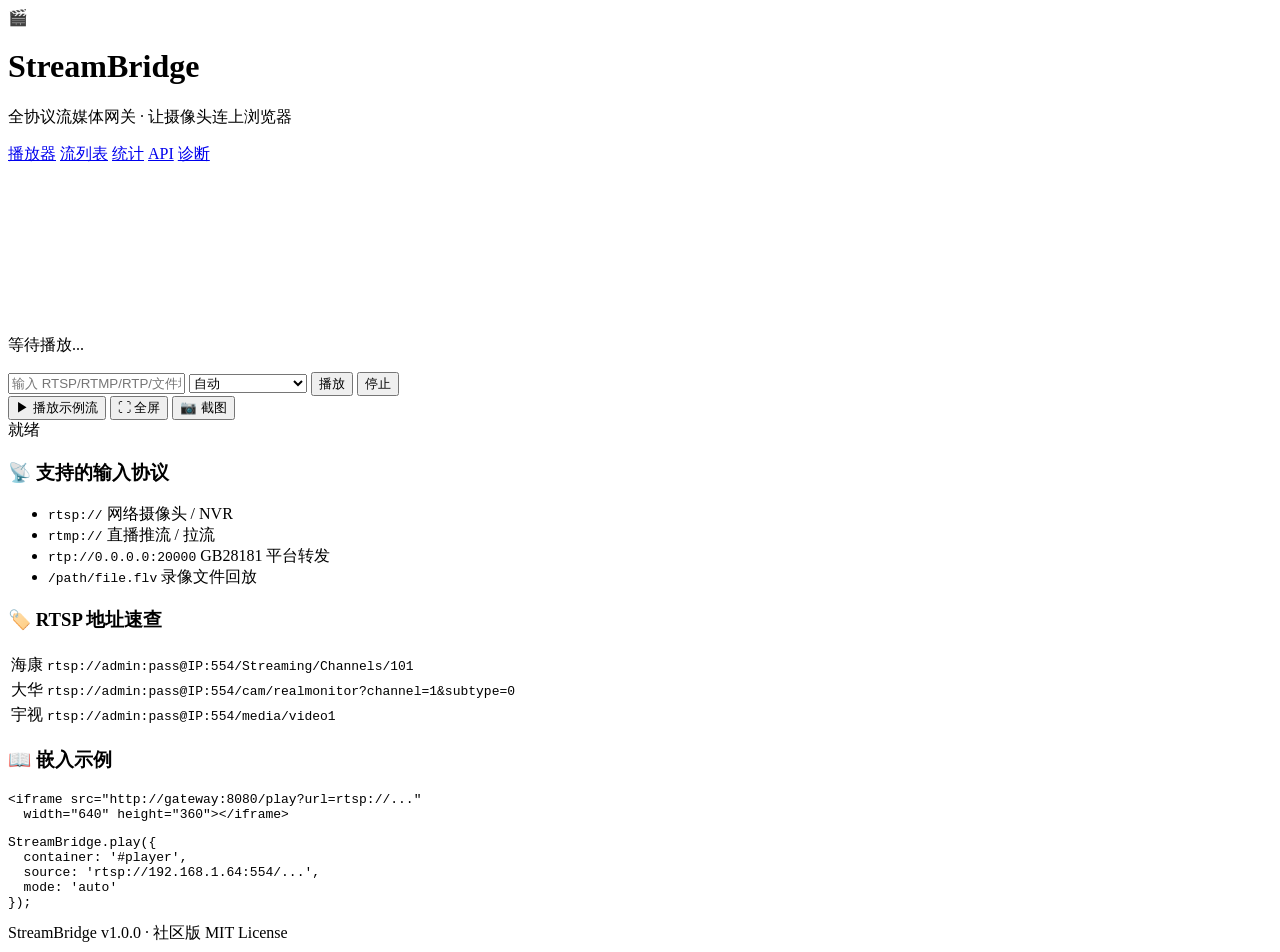
==== internal/server/web/index.html @ 1b405b05 "feat: initial release of StreamBridge v1.0.0 单二进制流媒体网关,把 RTSP/RTMP/RTP/PS 视频流转换为浏览器可播放格式 (WebSocket-" ====
<!DOCTYPE html>
<html lang="zh-CN">
<head>
  <meta charset="UTF-8">
  <meta name="viewport" content="width=device-width, initial-scale=1.0">
  <title>StreamBridge · 流媒体网关</title>
  <link rel="stylesheet" href="/player.css">
  <link rel="icon" href="data:image/svg+xml,<svg xmlns='http://www.w3.org/2000/svg' viewBox='0 0 100 100'><text y='.9em' font-size='90'>🎬</text></svg>">
</head>
<body>
<div class="app">
  <header class="topbar">
    <div class="brand">
      <span class="logo">🎬</span>
      <div>
        <h1>StreamBridge</h1>
        <p class="tagline">全协议流媒体网关 · 让摄像头连上浏览器</p>
      </div>
    </div>
    <nav class="nav">
      <a href="/" class="active">播放器</a>
      <a href="/streams.html">流列表</a>
      <a href="/stats.html">统计</a>
      <a href="/api/docs">API</a>
      <a href="/doctor">诊断</a>
    </nav>
  </header>

  <main class="main">
    <section class="player-section">
      <div class="player-card">
        <div class="player-wrap">
          <video id="video" autoplay muted playsinline></video>
          <div id="overlay" class="overlay">
            <div class="overlay-content">
              <div class="spinner"></div>
              <p id="overlay-text">等待播放...</p>
            </div>
          </div>
          <div id="live-stats" class="live-stats"></div>
        </div>
        <div class="player-toolbar">
          <div class="input-group">
            <input id="source-url" type="text" placeholder="输入 RTSP/RTMP/RTP/文件地址..." />
            <select id="mode-select">
              <option value="auto">自动</option>
              <option value="flv">WebSocket-FLV</option>
              <option value="webrtc">WebRTC</option>
              <option value="hls">HLS</option>
            </select>
            <button id="btn-play" class="btn btn-primary">播放</button>
            <button id="btn-stop" class="btn btn-danger">停止</button>
          </div>
          <div class="quick-actions">
            <button id="btn-demo" class="btn btn-ghost">▶ 播放示例流</button>
            <button id="btn-fullscreen" class="btn btn-ghost">⛶ 全屏</button>
            <button id="btn-snapshot" class="btn btn-ghost">📷 截图</button>
          </div>
        </div>
        <div id="status-bar" class="status-bar">
          <span class="status-dot" id="status-dot"></span>
          <span id="status-text">就绪</span>
          <span class="status-meta" id="status-meta"></span>
        </div>
      </div>
    </section>

    <section class="info-section">
      <div class="info-card">
        <h3>📡 支持的输入协议</h3>
        <ul>
          <li><code>rtsp://</code> 网络摄像头 / NVR</li>
          <li><code>rtmp://</code> 直播推流 / 拉流</li>
          <li><code>rtp://0.0.0.0:20000</code> GB28181 平台转发</li>
          <li><code>/path/file.flv</code> 录像文件回放</li>
        </ul>
      </div>
      <div class="info-card">
        <h3>🏷️ RTSP 地址速查</h3>
        <table class="addr-table">
          <tr><td>海康</td><td><code>rtsp://admin:pass@IP:554/Streaming/Channels/101</code></td></tr>
          <tr><td>大华</td><td><code>rtsp://admin:pass@IP:554/cam/realmonitor?channel=1&subtype=0</code></td></tr>
          <tr><td>宇视</td><td><code>rtsp://admin:pass@IP:554/media/video1</code></td></tr>
        </table>
      </div>
      <div class="info-card">
        <h3>📖 嵌入示例</h3>
        <pre><code>&lt;iframe src="http://gateway:8080/play?url=rtsp://..."
  width="640" height="360"&gt;&lt;/iframe&gt;</code></pre>
        <pre><code>StreamBridge.play({
  container: '#player',
  source: 'rtsp://192.168.1.64:554/...',
  mode: 'auto'
});</code></pre>
      </div>
    </section>
  </main>

  <footer class="footer">
    <span>StreamBridge <span id="version">v1.0.0</span> · 社区版 MIT License</span>
    <span id="server-info"></span>
  </footer>
</div>

<script src="/hls.min.js?v=2"></script>
<script src="/flv-demuxer.js?v=2"></script>
<script src="/streambridge.js?v=2"></script>
<script>
const $ = id => document.getElementById(id);
const video = $('video');
const overlay = $('overlay');
const overlayText = $('overlay-text');
const statusText = $('status-text');
const statusMeta = $('status-meta');
const statusDot = $('status-dot');
const liveStats = $('live-stats');
let currentPlayer = null;
window.currentPlayer = null;

function setStatus(state, text, meta) {
  statusDot.className = 'status-dot ' + state;
  statusText.textContent = text;
  statusMeta.textContent = meta || '';
}
function showOverlay(text) {
  overlay.style.display = 'flex';
  overlayText.textContent = text;
}
function hideOverlay() {
  overlay.style.display = 'none';
}

async function playSource(url, mode) {
  if (currentPlayer) { currentPlayer.destroy(); currentPlayer = null; window.currentPlayer = null; }
  if (!url) { alert('请输入流地址'); return; }
  showOverlay('连接中...');
  setStatus('connecting', '连接中', url);
  try {
    currentPlayer = StreamBridge.play({
      container: '#video',
      source: url,
      mode: mode || 'auto',
      autoplay: true,
      muted: true,
      onConnected: () => {
        hideOverlay();
        setStatus('ok', '已连接', url);
      },
      onStats: (s) => {
        const parts = [];
        if (s.videoFps) parts.push(`${s.videoFps}fps`);
        if (s.bitrateKbps) parts.push(`${s.bitrateKbps}kbps`);
        if (s.latency != null) parts.push(`延迟${s.latency.toFixed(1)}s`);
        if (s.playbackRate && s.playbackRate !== 1) parts.push(`${s.playbackRate}x`);
        if (s.queueDepth > 0) parts.push(`队列${s.queueDepth}`);
        if (s.resolution) parts.push(s.resolution);
        if (s.viewers) parts.push(`${s.viewers}人观看`);
        statusMeta.textContent = parts.join(' · ');
        // 叠加层:显示关键指标
        const overlayParts = [];
        if (s.videoFps) overlayParts.push(`FPS: ${s.videoFps}`);
        if (s.bitrateKbps) overlayParts.push(`${s.bitrateKbps}kbps`);
        if (s.latency != null) overlayParts.push(`Latency: ${s.latency.toFixed(2)}s`);
        if (s.playbackRate && s.playbackRate !== 1) overlayParts.push(`Rate: ${s.playbackRate}x`);
        liveStats.textContent = overlayParts.join(' | ');
        liveStats.style.display = overlayParts.length > 0 ? 'block' : 'none';
      },
      onError: (e) => {
        showOverlay('错误: ' + e);
        setStatus('error', '错误', e);
      }
    });
    window.currentPlayer = currentPlayer;
  } catch (e) {
    showOverlay('错误: ' + e.message);
    setStatus('error', '错误', e.message);
  }
}

$('btn-play').onclick = () => {
  const url = $('source-url').value.trim();
  const mode = $('mode-select').value;
  playSource(url, mode);
};

$('btn-stop').onclick = () => {
  if (currentPlayer) { currentPlayer.destroy(); currentPlayer = null; }
  video.src = '';
  liveStats.style.display = 'none';
  showOverlay('已停止');
  setStatus('idle', '已停止');
};

$('btn-demo').onclick = () => {
  $('source-url').value = '';
  playSource('demo', 'flv');
};

$('btn-fullscreen').onclick = () => {
  if (video.requestFullscreen) video.requestFullscreen();
};

$('btn-snapshot').onclick = () => {
  const canvas = document.createElement('canvas');
  canvas.width = video.videoWidth;
  canvas.height = video.videoHeight;
  canvas.getContext('2d').drawImage(video, 0, 0);
  const a = document.createElement('a');
  a.href = canvas.toDataURL('image/png');
  a.download = 'streambridge-' + Date.now() + '.png';
  a.click();
};

// URL 参数自动播放
const params = new URLSearchParams(location.search);
const urlParam = params.get('url');
const demoParam = params.get('demo');
if (demoParam === '1') {
  playSource('demo', 'flv');
} else if (urlParam) {
  $('source-url').value = urlParam;
  playSource(urlParam, params.get('mode') || 'auto');
}

// 加载版本与服务信息
fetch('/api/health').then(r => r.json()).then(d => {
  $('version').textContent = d.version;
  $('server-info').textContent = `↑ ${d.streams} 流 / ${d.viewers} 观看 · ${d.memory_mb.toFixed(1)}MB`;
}).catch(() => {});
</script>
</body>
</html>
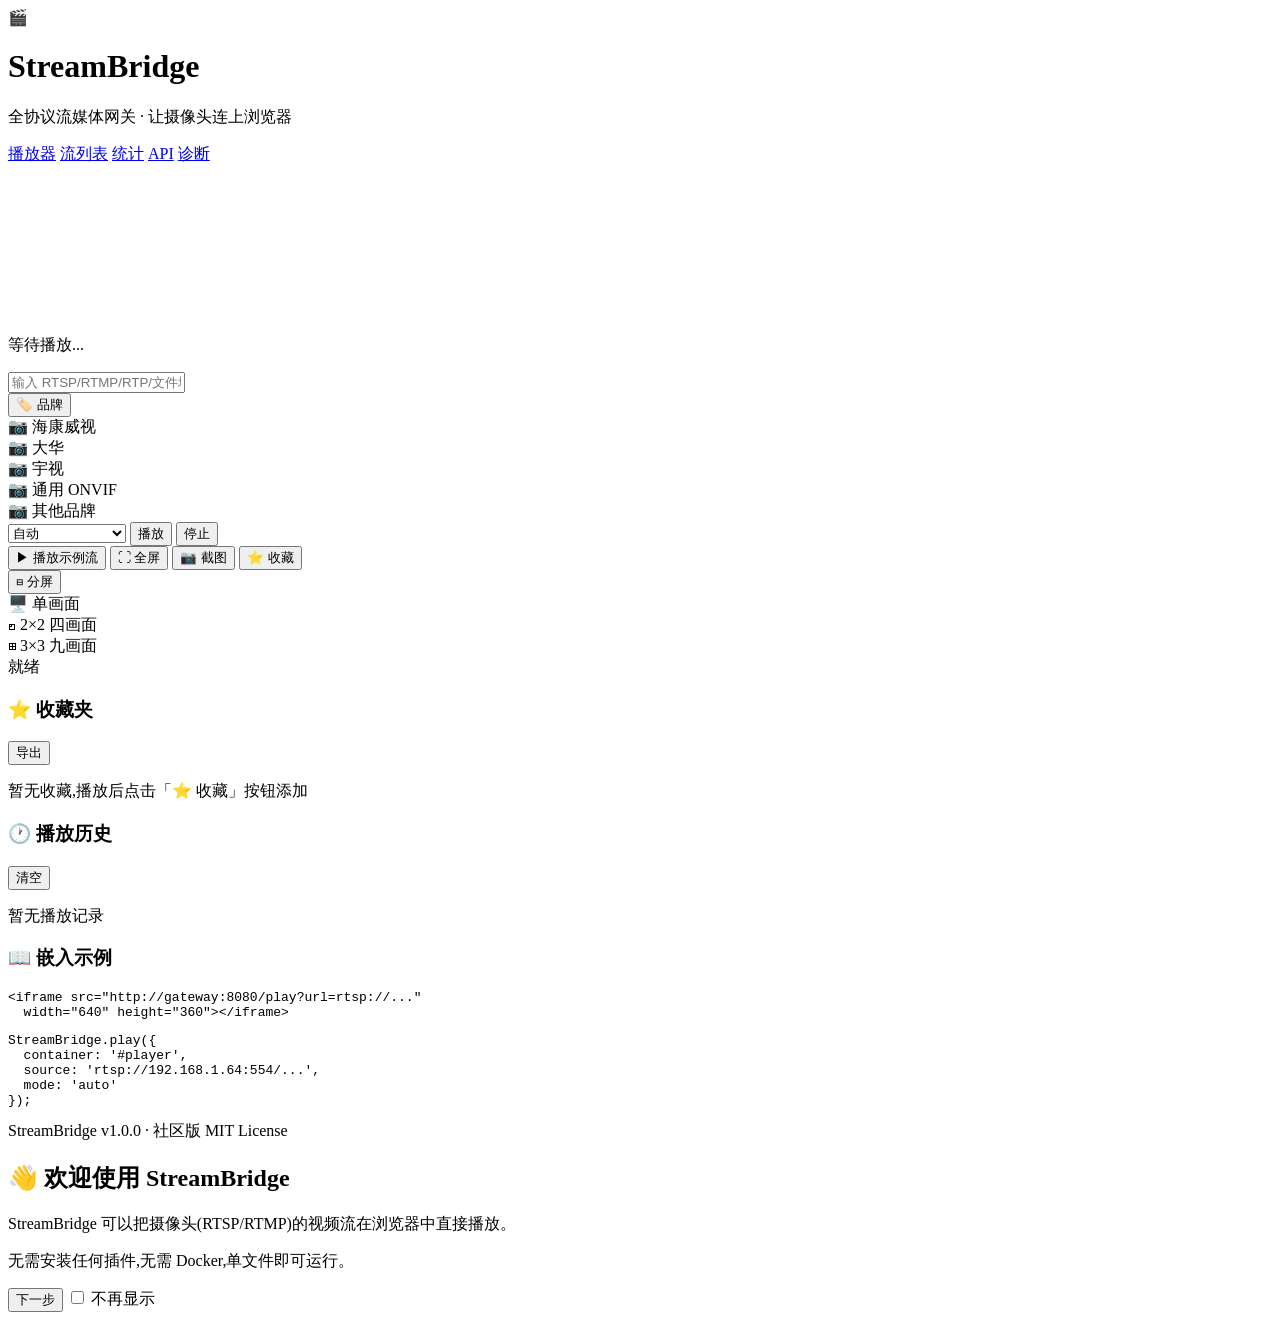
==== commit 95011aad: "feat: 体验全面升级 + fix: golangci-lint errcheck 新增6大功能: 收藏夹/localStorage、品牌模板下拉、错误人性化翻译、首次启动向导、2x2/3x3分屏播" ====
--- a/internal/server/web/index.html
+++ b/internal/server/web/index.html
@@ -4,7 +4,7 @@
   <meta charset="UTF-8">
   <meta name="viewport" content="width=device-width, initial-scale=1.0">
   <title>StreamBridge · 流媒体网关</title>
-  <link rel="stylesheet" href="/player.css">
+  <link rel="stylesheet" href="/player.css?v=3">
   <link rel="icon" href="data:image/svg+xml,<svg xmlns='http://www.w3.org/2000/svg' viewBox='0 0 100 100'><text y='.9em' font-size='90'>🎬</text></svg>">
 </head>
 <body>
@@ -29,19 +29,37 @@
   <main class="main">
     <section class="player-section">
       <div class="player-card">
-        <div class="player-wrap">
-          <video id="video" autoplay muted playsinline></video>
-          <div id="overlay" class="overlay">
-            <div class="overlay-content">
-              <div class="spinner"></div>
-              <p id="overlay-text">等待播放...</p>
+        <!-- 分屏布局容器 -->
+        <div id="grid-container" class="grid-container grid-1">
+          <div class="grid-cell active" data-cell="0">
+            <div class="cell-player-wrap">
+              <video class="cell-video" autoplay muted playsinline></video>
+              <div class="cell-overlay overlay">
+                <div class="overlay-content">
+                  <div class="spinner"></div>
+                  <p class="cell-overlay-text">等待播放...</p>
+                </div>
+              </div>
+              <div class="cell-live-stats live-stats"></div>
+              <div class="cell-label"></div>
             </div>
           </div>
-          <div id="live-stats" class="live-stats"></div>
-        </div>
+        </div>
+
         <div class="player-toolbar">
           <div class="input-group">
             <input id="source-url" type="text" placeholder="输入 RTSP/RTMP/RTP/文件地址..." />
+            <!-- 品牌快速模板 -->
+            <div class="dropdown" id="brand-dropdown">
+              <button class="btn btn-ghost dropdown-toggle" id="btn-brand">🏷️ 品牌</button>
+              <div class="dropdown-menu" id="brand-menu">
+                <div class="brand-item" data-template="rtsp://admin:密码@IP:554/Streaming/Channels/101" data-brand="海康威视">📷 海康威视</div>
+                <div class="brand-item" data-template="rtsp://admin:密码@IP:554/cam/realmonitor?channel=1&subtype=0" data-brand="大华">📷 大华</div>
+                <div class="brand-item" data-template="rtsp://admin:密码@IP:554/media/video1" data-brand="宇视">📷 宇视</div>
+                <div class="brand-item" data-template="rtsp://admin:密码@IP:554/h264/ch1/main/av_stream" data-brand="通用">📷 通用 ONVIF</div>
+                <div class="brand-item" data-template="rtsp://admin:密码@IP:554/11" data-brand="其他">📷 其他品牌</div>
+              </div>
+            </div>
             <select id="mode-select">
               <option value="auto">自动</option>
               <option value="flv">WebSocket-FLV</option>
@@ -55,34 +73,51 @@
             <button id="btn-demo" class="btn btn-ghost">▶ 播放示例流</button>
             <button id="btn-fullscreen" class="btn btn-ghost">⛶ 全屏</button>
             <button id="btn-snapshot" class="btn btn-ghost">📷 截图</button>
+            <button id="btn-favorite" class="btn btn-ghost">⭐ 收藏</button>
+            <!-- 分屏切换 -->
+            <div class="dropdown">
+              <button class="btn btn-ghost dropdown-toggle" id="btn-layout">⊟ 分屏</button>
+              <div class="dropdown-menu" id="layout-menu">
+                <div class="layout-item" data-layout="1">🖥️ 单画面</div>
+                <div class="layout-item" data-layout="4">◰ 2×2 四画面</div>
+                <div class="layout-item" data-layout="9">⊞ 3×3 九画面</div>
+              </div>
+            </div>
           </div>
         </div>
         <div id="status-bar" class="status-bar">
           <span class="status-dot" id="status-dot"></span>
           <span id="status-text">就绪</span>
           <span class="status-meta" id="status-meta"></span>
+          <span id="transcode-status" class="transcode-badge" style="display:none">🔧 转码已启用</span>
         </div>
       </div>
     </section>
 
     <section class="info-section">
+      <!-- 收藏夹 -->
       <div class="info-card">
-        <h3>📡 支持的输入协议</h3>
-        <ul>
-          <li><code>rtsp://</code> 网络摄像头 / NVR</li>
-          <li><code>rtmp://</code> 直播推流 / 拉流</li>
-          <li><code>rtp://0.0.0.0:20000</code> GB28181 平台转发</li>
-          <li><code>/path/file.flv</code> 录像文件回放</li>
-        </ul>
-      </div>
+        <div class="card-header">
+          <h3>⭐ 收藏夹</h3>
+          <button id="btn-export-fav" class="btn btn-ghost btn-sm">导出</button>
+        </div>
+        <div id="favorites-list" class="stream-list">
+          <p class="empty-hint">暂无收藏,播放后点击「⭐ 收藏」按钮添加</p>
+        </div>
+      </div>
+
+      <!-- 播放历史 -->
       <div class="info-card">
-        <h3>🏷️ RTSP 地址速查</h3>
-        <table class="addr-table">
-          <tr><td>海康</td><td><code>rtsp://admin:pass@IP:554/Streaming/Channels/101</code></td></tr>
-          <tr><td>大华</td><td><code>rtsp://admin:pass@IP:554/cam/realmonitor?channel=1&subtype=0</code></td></tr>
-          <tr><td>宇视</td><td><code>rtsp://admin:pass@IP:554/media/video1</code></td></tr>
-        </table>
-      </div>
+        <div class="card-header">
+          <h3>🕐 播放历史</h3>
+          <button id="btn-clear-history" class="btn btn-ghost btn-sm">清空</button>
+        </div>
+        <div id="history-list" class="stream-list">
+          <p class="empty-hint">暂无播放记录</p>
+        </div>
+      </div>
+
+      <!-- 嵌入示例 -->
       <div class="info-card">
         <h3>📖 嵌入示例</h3>
         <pre><code>&lt;iframe src="http://gateway:8080/play?url=rtsp://..."
@@ -102,42 +137,276 @@
   </footer>
 </div>
 
-<script src="/hls.min.js?v=2"></script>
-<script src="/flv-demuxer.js?v=2"></script>
-<script src="/streambridge.js?v=2"></script>
+<!-- 首次启动向导 -->
+<div id="wizard-modal" class="modal" style="display:none">
+  <div class="modal-content">
+    <div class="modal-header">
+      <h2>👋 欢迎使用 StreamBridge</h2>
+    </div>
+    <div class="modal-body">
+      <div class="wizard-step" id="wizard-1">
+        <p>StreamBridge 可以把摄像头(RTSP/RTMP)的视频流在浏览器中直接播放。</p>
+        <p>无需安装任何插件,无需 Docker,单文件即可运行。</p>
+      </div>
+      <div class="wizard-step" id="wizard-2" style="display:none">
+        <p>🚀 <b>快速开始:</b></p>
+        <ol>
+          <li>点击「▶ 播放示例流」体验效果(无需摄像头)</li>
+          <li>在输入框粘贴你的摄像头 RTSP 地址</li>
+          <li>不知道地址?点击「🏷️ 品牌」选择摄像头品牌获取模板</li>
+          <li>点击「播放」按钮即可</li>
+        </ol>
+      </div>
+      <div class="wizard-step" id="wizard-3" style="display:none">
+        <p>💡 <b>小贴士:</b></p>
+        <ul>
+          <li>播放后可以点击「⭐ 收藏」保存地址</li>
+          <li>点击「⊟ 分屏」可以同时查看多个摄像头</li>
+          <li>H265 摄像头建议使用 HLS 模式或开启转码</li>
+          <li>遇到问题可以访问「诊断」页面排查</li>
+        </ul>
+      </div>
+    </div>
+    <div class="modal-footer">
+      <button id="wizard-prev" class="btn btn-ghost" style="display:none">上一步</button>
+      <span id="wizard-dots" class="wizard-dots">
+        <span class="dot active"></span>
+        <span class="dot"></span>
+        <span class="dot"></span>
+      </span>
+      <button id="wizard-next" class="btn btn-primary">下一步</button>
+      <button id="wizard-finish" class="btn btn-primary" style="display:none">开始使用</button>
+      <label class="wizard-skip"><input type="checkbox" id="wizard-noshow"> 不再显示</label>
+    </div>
+  </div>
+</div>
+
+<script src="/hls.min.js?v=3"></script>
+<script src="/flv-demuxer.js?v=3"></script>
+<script src="/streambridge.js?v=3"></script>
 <script>
 const $ = id => document.getElementById(id);
-const video = $('video');
-const overlay = $('overlay');
-const overlayText = $('overlay-text');
-const statusText = $('status-text');
-const statusMeta = $('status-meta');
-const statusDot = $('status-dot');
-const liveStats = $('live-stats');
+const $$ = sel => document.querySelectorAll(sel);
 let currentPlayer = null;
 window.currentPlayer = null;
+let activeCell = 0; // 当前激活的分屏格子
+let layoutMode = 1; // 1=单画面 4=2x2 9=3x3
+let cellPlayers = {}; // {0: player, 1: player, ...}
+
+/* ==================== 错误信息人性化翻译 ==================== */
+function humanizeError(e) {
+  if (!e) return '未知错误';
+  const s = String(e);
+  // H265 相关
+  if (s.includes('H265') || s.includes('h265') || s.includes('HEVC'))
+    return '摄像头使用 H265 编码,浏览器不支持直接播放。建议:① 选择 HLS 模式 ② 或在服务端开启转码';
+  // MSE 相关
+  if (s.includes('MSE') || s.includes('MediaSource'))
+    return '浏览器不支持 MSE,请切换到 HLS 模式';
+  // WHEP/WebRTC 相关
+  if (s.includes('WHEP') || s.includes('WebRTC'))
+    return 'WebRTC 连接失败。建议:① 切换到 FLV 或 HLS 模式 ② 检查网络是否允许 UDP';
+  // HLS 相关
+  if (s.includes('manifestLoadError') || s.includes('levelEmptyError'))
+    return 'HLS 加载失败。可能原因:① 摄像头未连接 ② RTSP 地址错误 ③ 服务端正在准备切片,请稍等';
+  if (s.includes('HLS'))
+    return 'HLS 播放出错: ' + s;
+  // 网络相关
+  if (s.includes('network') || s.includes('Network') || s.includes('ECONNREFUSED'))
+    return '网络连接失败。请检查:① 服务是否已启动 ② IP 地址是否正确 ③ 防火墙是否放行';
+  // RTSP 相关
+  if (s.includes('RTSP') || s.includes('DESCRIBE') || s.includes('rtsp'))
+    return 'RTSP 连接失败。请检查:① 摄像头是否在线 ② 用户名密码是否正确 ③ RTSP 地址格式是否正确';
+  // 超时
+  if (s.includes('超时') || s.includes('timeout') || s.includes('Timeout'))
+    return '连接超时。请检查:① 摄像头是否在线 ② 网络是否可达 ③ 防火墙设置';
+  // 编解码器
+  if (s.includes('codec') || s.includes('Codec') || s.includes('编解码'))
+    return '视频编解码不支持: ' + s + '。建议:① 切换 HLS 模式 ② 开启转码';
+  return s;
+}
+
+/* ==================== 收藏夹管理 ==================== */
+function getFavorites() {
+  try { return JSON.parse(localStorage.getItem('sb_favorites') || '[]'); } catch { return []; }
+}
+function saveFavorites(list) {
+  localStorage.setItem('sb_favorites', JSON.stringify(list));
+  renderFavorites();
+}
+function addFavorite(url, name) {
+  const list = getFavorites();
+  if (list.some(f => f.url === url)) { alert('该地址已在收藏夹中'); return; }
+  list.unshift({ url, name: name || url.substring(0, 40), ts: Date.now() });
+  saveFavorites(list);
+}
+function removeFavorite(url) {
+  saveFavorites(getFavorites().filter(f => f.url !== url));
+}
+function renderFavorites() {
+  const list = getFavorites();
+  const container = $('favorites-list');
+  if (list.length === 0) {
+    container.innerHTML = '<p class="empty-hint">暂无收藏,播放后点击「⭐ 收藏」按钮添加</p>';
+    return;
+  }
+  container.innerHTML = list.map(f => `
+    <div class="stream-item">
+      <div class="stream-info" onclick="playFromList('${f.url.replace(/'/g, "\\'")}')">
+        <span class="stream-name">${escapeHtml(f.name)}</span>
+        <span class="stream-url">${escapeHtml(f.url)}</span>
+      </div>
+      <button class="btn-icon" onclick="removeFavorite('${f.url.replace(/'/g, "\\'")}');event.stopPropagation()" title="删除">✕</button>
+    </div>
+  `).join('');
+}
+
+/* ==================== 播放历史 ==================== */
+function getHistory() {
+  try { return JSON.parse(localStorage.getItem('sb_history') || '[]'); } catch { return []; }
+}
+function addHistory(url) {
+  let list = getHistory().filter(h => h.url !== url);
+  list.unshift({ url, ts: Date.now() });
+  list = list.slice(0, 20); // 保留最近 20 条
+  localStorage.setItem('sb_history', JSON.stringify(list));
+  renderHistory();
+}
+function clearHistory() {
+  localStorage.removeItem('sb_history');
+  renderHistory();
+}
+function renderHistory() {
+  const list = getHistory();
+  const container = $('history-list');
+  if (list.length === 0) {
+    container.innerHTML = '<p class="empty-hint">暂无播放记录</p>';
+    return;
+  }
+  container.innerHTML = list.map(h => `
+    <div class="stream-item" onclick="playFromList('${h.url.replace(/'/g, "\\'")}')">
+      <div class="stream-info">
+        <span class="stream-url">${escapeHtml(h.url)}</span>
+        <span class="stream-time">${timeAgo(h.ts)}</span>
+      </div>
+    </div>
+  `).join('');
+}
+
+function playFromList(url) {
+  $('source-url').value = url;
+  playSource(url, $('mode-select').value);
+}
+
+/* ==================== 品牌模板 ==================== */
+function initBrandMenu() {
+  $$('.brand-item').forEach(item => {
+    item.onclick = () => {
+      const template = item.dataset.template;
+      const brand = item.dataset.brand;
+      $('source-url').value = template;
+      $('source-url').focus();
+      // 选中密码部分方便用户替换
+      const passStart = template.indexOf(':') + 1;
+      const passEnd = template.indexOf('@');
+      if (passStart > 0 && passEnd > passStart) {
+        $('source-url').setSelectionRange(passStart, passEnd);
+      }
+      $('brand-menu').classList.remove('show');
+    };
+  });
+}
+
+/* ==================== 分屏布局 ==================== */
+function setLayout(mode) {
+  // 先销毁所有播放器
+  Object.values(cellPlayers).forEach(p => { if (p) p.destroy(); });
+  cellPlayers = {};
+  layoutMode = mode;
+  const container = $('grid-container');
+  container.className = 'grid-container grid-' + mode;
+  container.innerHTML = '';
+  const count = mode;
+  for (let i = 0; i < count; i++) {
+    const cell = document.createElement('div');
+    cell.className = 'grid-cell' + (i === 0 ? ' active' : '');
+    cell.dataset.cell = i;
+    cell.innerHTML = `
+      <div class="cell-player-wrap">
+        <video class="cell-video" autoplay muted playsinline></video>
+        <div class="cell-overlay overlay" style="display:flex">
+          <div class="overlay-content">
+            <p class="cell-overlay-text" style="color:#888">格子 ${i+1} · 点击输入地址后播放</p>
+          </div>
+        </div>
+        <div class="cell-live-stats live-stats"></div>
+        <div class="cell-label">格子 ${i+1}</div>
+      </div>
+    `;
+    cell.onclick = () => selectCell(i);
+    container.appendChild(cell);
+  }
+  activeCell = 0;
+  // 隐藏布局菜单
+  $('layout-menu').classList.remove('show');
+}
+
+function selectCell(idx) {
+  $$('.grid-cell').forEach((c, i) => {
+    c.classList.toggle('active', i === idx);
+  });
+  activeCell = idx;
+}
+
+/* ==================== 播放逻辑 ==================== */
+function getActiveVideo() {
+  const cell = $$('.grid-cell')[activeCell];
+  return cell ? cell.querySelector('video') : null;
+}
+function getActiveOverlay() {
+  const cell = $$('.grid-cell')[activeCell];
+  return cell ? cell.querySelector('.cell-overlay') : null;
+}
+function getActiveOverlayText() {
+  const cell = $$('.grid-cell')[activeCell];
+  return cell ? cell.querySelector('.cell-overlay-text') : null;
+}
+function getActiveLiveStats() {
+  const cell = $$('.grid-cell')[activeCell];
+  return cell ? cell.querySelector('.cell-live-stats') : null;
+}
 
 function setStatus(state, text, meta) {
-  statusDot.className = 'status-dot ' + state;
-  statusText.textContent = text;
-  statusMeta.textContent = meta || '';
+  $('status-dot').className = 'status-dot ' + state;
+  $('status-text').textContent = text;
+  $('status-meta').textContent = meta || '';
 }
 function showOverlay(text) {
-  overlay.style.display = 'flex';
-  overlayText.textContent = text;
+  const ov = getActiveOverlay();
+  const ot = getActiveOverlayText();
+  if (ov) ov.style.display = 'flex';
+  if (ot) ot.textContent = text;
 }
 function hideOverlay() {
-  overlay.style.display = 'none';
+  const ov = getActiveOverlay();
+  if (ov) ov.style.display = 'none';
 }
 
 async function playSource(url, mode) {
-  if (currentPlayer) { currentPlayer.destroy(); currentPlayer = null; window.currentPlayer = null; }
+  // 销毁当前格子的播放器
+  if (cellPlayers[activeCell]) { cellPlayers[activeCell].destroy(); delete cellPlayers[activeCell]; }
   if (!url) { alert('请输入流地址'); return; }
+  // 如果是 demo 流,只在单画面模式播放
+  const videoEl = getActiveVideo();
+  if (!videoEl) return;
+
   showOverlay('连接中...');
   setStatus('connecting', '连接中', url);
+  addHistory(url);
+
   try {
-    currentPlayer = StreamBridge.play({
-      container: '#video',
+    const player = StreamBridge.play({
+      container: videoEl,
       source: url,
       mode: mode || 'auto',
       autoplay: true,
@@ -151,32 +420,36 @@
         if (s.videoFps) parts.push(`${s.videoFps}fps`);
         if (s.bitrateKbps) parts.push(`${s.bitrateKbps}kbps`);
         if (s.latency != null) parts.push(`延迟${s.latency.toFixed(1)}s`);
-        if (s.playbackRate && s.playbackRate !== 1) parts.push(`${s.playbackRate}x`);
-        if (s.queueDepth > 0) parts.push(`队列${s.queueDepth}`);
         if (s.resolution) parts.push(s.resolution);
-        if (s.viewers) parts.push(`${s.viewers}人观看`);
-        statusMeta.textContent = parts.join(' · ');
-        // 叠加层:显示关键指标
-        const overlayParts = [];
-        if (s.videoFps) overlayParts.push(`FPS: ${s.videoFps}`);
-        if (s.bitrateKbps) overlayParts.push(`${s.bitrateKbps}kbps`);
-        if (s.latency != null) overlayParts.push(`Latency: ${s.latency.toFixed(2)}s`);
-        if (s.playbackRate && s.playbackRate !== 1) overlayParts.push(`Rate: ${s.playbackRate}x`);
-        liveStats.textContent = overlayParts.join(' | ');
-        liveStats.style.display = overlayParts.length > 0 ? 'block' : 'none';
+        $('status-meta').textContent = parts.join(' · ');
+        // 叠加层
+        const ls = getActiveLiveStats();
+        if (ls) {
+          const op = [];
+          if (s.videoFps) op.push(`FPS: ${s.videoFps}`);
+          if (s.bitrateKbps) op.push(`${s.bitrateKbps}kbps`);
+          if (s.latency != null) op.push(`Latency: ${s.latency.toFixed(2)}s`);
+          ls.textContent = op.join(' | ');
+          ls.style.display = op.length > 0 ? 'block' : 'none';
+        }
       },
       onError: (e) => {
-        showOverlay('错误: ' + e);
-        setStatus('error', '错误', e);
+        const friendly = humanizeError(e);
+        showOverlay('❌ ' + friendly);
+        setStatus('error', '错误', friendly);
       }
     });
-    window.currentPlayer = currentPlayer;
+    cellPlayers[activeCell] = player;
+    currentPlayer = player;
+    window.currentPlayer = player;
   } catch (e) {
-    showOverlay('错误: ' + e.message);
-    setStatus('error', '错误', e.message);
+    const friendly = humanizeError(e.message);
+    showOverlay('❌ ' + friendly);
+    setStatus('error', '错误', friendly);
   }
 }
 
+/* ==================== 事件绑定 ==================== */
 $('btn-play').onclick = () => {
   const url = $('source-url').value.trim();
   const mode = $('mode-select').value;
@@ -184,9 +457,10 @@
 };
 
 $('btn-stop').onclick = () => {
-  if (currentPlayer) { currentPlayer.destroy(); currentPlayer = null; }
-  video.src = '';
-  liveStats.style.display = 'none';
+  if (cellPlayers[activeCell]) { cellPlayers[activeCell].destroy(); delete cellPlayers[activeCell]; }
+  const v = getActiveVideo();
+  if (v) { v.src = ''; v.srcObject = null; }
+  const ls = getActiveLiveStats(); if (ls) ls.style.display = 'none';
   showOverlay('已停止');
   setStatus('idle', '已停止');
 };
@@ -197,19 +471,128 @@
 };
 
 $('btn-fullscreen').onclick = () => {
-  if (video.requestFullscreen) video.requestFullscreen();
+  const v = getActiveVideo();
+  if (v && v.requestFullscreen) v.requestFullscreen();
 };
 
 $('btn-snapshot').onclick = () => {
+  const v = getActiveVideo();
+  if (!v || !v.videoWidth) { alert('当前无视频画面'); return; }
   const canvas = document.createElement('canvas');
-  canvas.width = video.videoWidth;
-  canvas.height = video.videoHeight;
-  canvas.getContext('2d').drawImage(video, 0, 0);
+  canvas.width = v.videoWidth;
+  canvas.height = v.videoHeight;
+  canvas.getContext('2d').drawImage(v, 0, 0);
   const a = document.createElement('a');
   a.href = canvas.toDataURL('image/png');
-  a.download = 'streambridge-' + Date.now() + '.png';
+  a.download = `streambridge-cell${activeCell+1}-${Date.now()}.png`;
   a.click();
 };
+
+$('btn-favorite').onclick = () => {
+  const url = $('source-url').value.trim();
+  if (!url) { alert('请先输入流地址'); return; }
+  const name = prompt('给这个地址起个名字(可选):', '');
+  addFavorite(url, name || undefined);
+};
+
+$('btn-clear-history').onclick = () => {
+  if (confirm('确定清空播放历史?')) clearHistory();
+};
+
+$('btn-export-fav').onclick = () => {
+  const data = JSON.stringify(getFavorites(), null, 2);
+  const blob = new Blob([data], { type: 'application/json' });
+  const a = document.createElement('a');
+  a.href = URL.createObjectURL(blob);
+  a.download = 'streambridge-favorites.json';
+  a.click();
+};
+
+// 品牌下拉
+$('btn-brand').onclick = (e) => {
+  e.stopPropagation();
+  $('brand-menu').classList.toggle('show');
+};
+// 分屏下拉
+$('btn-layout').onclick = (e) => {
+  e.stopPropagation();
+  $('layout-menu').classList.toggle('show');
+};
+// 点击其他地方关闭下拉
+document.onclick = () => {
+  $('brand-menu').classList.remove('show');
+  $('layout-menu').classList.remove('show');
+};
+$$('.dropdown-menu').forEach(m => m.onclick = (e) => e.stopPropagation());
+
+// 分屏布局选择
+$$('.layout-item').forEach(item => {
+  item.onclick = () => {
+    const mode = parseInt(item.dataset.layout);
+    setLayout(mode);
+  };
+});
+
+// 回车播放
+$('source-url').addEventListener('keydown', (e) => {
+  if (e.key === 'Enter') $('btn-play').click();
+});
+
+/* ==================== 首次启动向导 ==================== */
+let wizardStep = 1;
+function showWizard() {
+  $('wizard-modal').style.display = 'flex';
+  wizardStep = 1;
+  updateWizard();
+}
+function updateWizard() {
+  for (let i = 1; i <= 3; i++) {
+    $('wizard-' + i).style.display = i === wizardStep ? 'block' : 'none';
+  }
+  $$('.wizard-dots .dot').forEach((d, i) => {
+    d.classList.toggle('active', i === wizardStep - 1);
+  });
+  $('wizard-prev').style.display = wizardStep > 1 ? 'inline-block' : 'none';
+  $('wizard-next').style.display = wizardStep < 3 ? 'inline-block' : 'none';
+  $('wizard-finish').style.display = wizardStep === 3 ? 'inline-block' : 'none';
+}
+$('wizard-next').onclick = () => { if (wizardStep < 3) { wizardStep++; updateWizard(); } };
+$('wizard-prev').onclick = () => { if (wizardStep > 1) { wizardStep--; updateWizard(); } };
+$('wizard-finish').onclick = () => {
+  if ($('wizard-noshow').checked) localStorage.setItem('sb_wizard_done', '1');
+  $('wizard-modal').style.display = 'none';
+};
+
+/* ==================== 转码状态检测 ==================== */
+function checkTranscodeStatus() {
+  fetch('/api/version').then(r => r.json()).then(d => {
+    // 检查是否有转码相关信息(通过 health API)
+    return fetch('/api/health').then(r => r.json());
+  }).then(d => {
+    if (d.transcode_enabled) {
+      $('transcode-status').style.display = 'inline-block';
+    }
+  }).catch(() => {});
+}
+
+/* ==================== 工具函数 ==================== */
+function escapeHtml(s) {
+  const div = document.createElement('div');
+  div.textContent = s;
+  return div.innerHTML;
+}
+function timeAgo(ts) {
+  const diff = Date.now() - ts;
+  if (diff < 60000) return '刚刚';
+  if (diff < 3600000) return Math.floor(diff/60000) + '分钟前';
+  if (diff < 86400000) return Math.floor(diff/3600000) + '小时前';
+  return Math.floor(diff/86400000) + '天前';
+}
+
+/* ==================== 初始化 ==================== */
+initBrandMenu();
+renderFavorites();
+renderHistory();
 
 // URL 参数自动播放
 const params = new URLSearchParams(location.search);
@@ -222,11 +605,18 @@
   playSource(urlParam, params.get('mode') || 'auto');
 }
 
-// 加载版本与服务信息
+// 首次启动向导
+if (!localStorage.getItem('sb_wizard_done') && !urlParam && !demoParam) {
+  showWizard();
+}
+
+// 版本与服务信息
 fetch('/api/health').then(r => r.json()).then(d => {
   $('version').textContent = d.version;
-  $('server-info').textContent = `↑ ${d.streams} 流 / ${d.viewers} 观看 · ${d.memory_mb.toFixed(1)}MB`;
+  $('server-info').textContent = `${d.streams} 流 / ${d.viewers} 观看 · ${d.memory_mb.toFixed(1)}MB`;
 }).catch(() => {});
+
+checkTranscodeStatus();
 </script>
 </body>
 </html>
